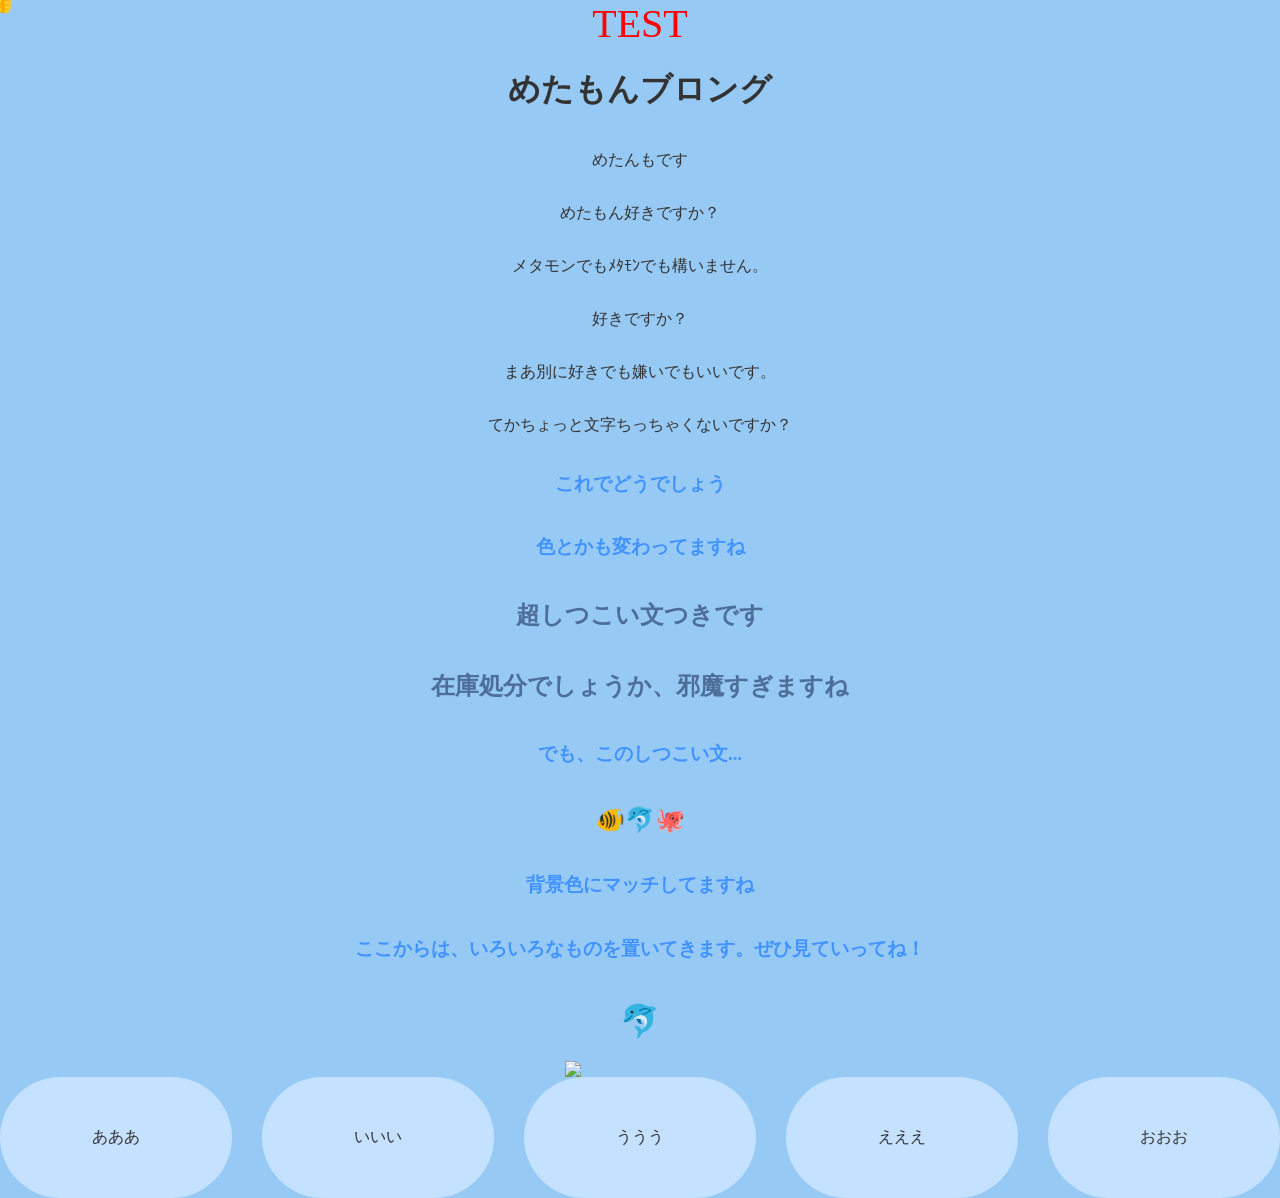
==== index.html @ ee24a32e "Add files via upload" ====
<!DOCTYPE html>
<html>
<head>
   <link rel="stylesheet" href="style.css">

<meta charset="UTF-8">
<title>めたもんブロング</title>
</head>
<body>
  <div style="color:red; font-size:40px;">TEST</div>
<h1 class="metamon">めたもんブロング</h1>

<p>めたんもです</p>
<p>めたもん好きですか？</p>
<p>メタモンでもﾒﾀﾓﾝでも構いません。</p>
<p>好きですか？</p>
<p>まあ別に好きでも嫌いでもいいです。</p>
<p>てかちょっと文字ちっちゃくないですか？</p>
<h3>これでどうでしょう</h3>
<h3>色とかも変わってますね</h3>
<h2>超しつこい文つきです</h2>
<h2>在庫処分でしょうか、邪魔すぎますね</h2>
<h3>でも、このしつこい文...</h3>
<h2>🐠🐬🐙</h2>
<h3>背景色にマッチしてますね</h3>
<h3>ここからは、いろいろなものを置いてきます。ぜひ見ていってね！</h3>
<h1 class="metamon">🐬</h1>
<img class="a" src="https://blogger.googleusercontent.com/img/b/R29vZ2xl/AVvXsEjoFRF1P_d0bqMCWEEYe7Gjy2CLTNDcPCsNwvjuuvIZOiGP6mnAoakFCX_KK2zpHwDuF7AMd8kCK_wpBSTeOuhe-US_dABPeNJckWIg_qTb2y4caOYK4fDoVTNhyhdd_lTwSN1GdGuCV0cOndhTrMmMEMhOEwglex47eQHvd9cZZfvjTBz93Qi5KYgQdtsk/s925/eto_centaur_hatsuhinode.png">
<div class="grid-box">
  <div>あああ</div>
  <div>いいい</div>
  <div>ううう</div>
  <div>えええ</div>
  <div>おおお</div>
</div>

<div id="cursor-text">👍</div>
<script>
  const text = document.getElementById("cursor-text");

  let x = 0, y = 0;
  let targetX = 0, targetY = 0;

  document.addEventListener("mousemove", (e) => {
    targetX = e.clientX;
    targetY = e.clientY;
  });

  function animate() {
    x += (targetX - x) * 0.05;
    y += (targetY - y) * 0.05;

    text.style.left = x + "px";
    text.style.top = y + "px";

    requestAnimationFrame(animate);
  }

  animate();
</script>

</html>
---- style.css ----
body {
  margin: 0;
  min-height: 70vh;
  display: flex;
  flex-direction: column;
  align-items: center;


  background: #97c9f5;
  color: #333;
font-family: Source Code Pro;
}
h2 {
   animation: metamon 0.5s infinite ease-in-out;
    text-align: center;
    font-weight:bold; /* 太さを太字に指定 */
    color: rgb(77, 110, 152); /* 文字色を赤に指定 */
}
.a {
    width: 150px;
animation: aaa 5s infinite ease-in-out;
}

h3 {
    text-align: center;
  
 /* 太さを太字に指定 */
    color: rgb(65, 147, 255); /* 文字色を赤に指定 */
}
p {
  text-align: center;

}




.box:hover {
  transform: scale(1.1);
}
.title {
  color: rgb(133, 222, 255);
}

@keyframes metamon {
  0%   { transform: rotate(-10deg) }
  50%  { transform: translateY(-10px); }
  100% { transform: rotate(10deg); }
}
@keyframes aaa {
  0%   { transform: translateY(0) rotate(0deg); }
  25%  { transform: translateY(-6px) rotate(3deg); }
  50%  { transform: translateY(-10px) rotate(0deg); }
  75%  { transform: translateY(-6px) rotate(-3deg); }
  100% { transform: translateY(0) rotate(0deg); }
}

.metamon {
   
    text-align: center;

  display: inline-block;
  transition: transform 0.6s ease-in-out;
}

.metamon:hover{
  transform: rotate(360deg);
}
#cursor-text {
  position: fixed;
  top: 0;
  left: 0;
  pointer-events: none;
  font-size: 24px;
  font-weight: bold;
  color: #ff4d6d;
  transform: translate(-50%, -50%);
  transition: transform 0.05s linear;
}
.grid-box {
  display: grid;
  grid-template-columns: repeat(auto-fit, minmax(150px, 1fr));
  gap: 30px;
  width: 100%;
 
  
}
.grid-box div {
  background: rgb(196, 225, 255);
  border-radius: 100px;
  padding: 50px;
  text-align: center;
  transition: 0.3s;
}
.grid-box div:hover {
  animation: aa 0.3s ease-in-out;
}

@keyframes aa {
  0% {
    transform: scale(1) rotate(0deg);
  }
  25% {
    transform: scale(0.8) rotate(3deg);
  }
  50% {
    transform: scale(1.2) rotate(0deg);
  }
  75% {
    transform: scale(0.9) rotate(-3deg);
  }
  100% {
    transform: scale(1) rotate(0deg);
  }
}
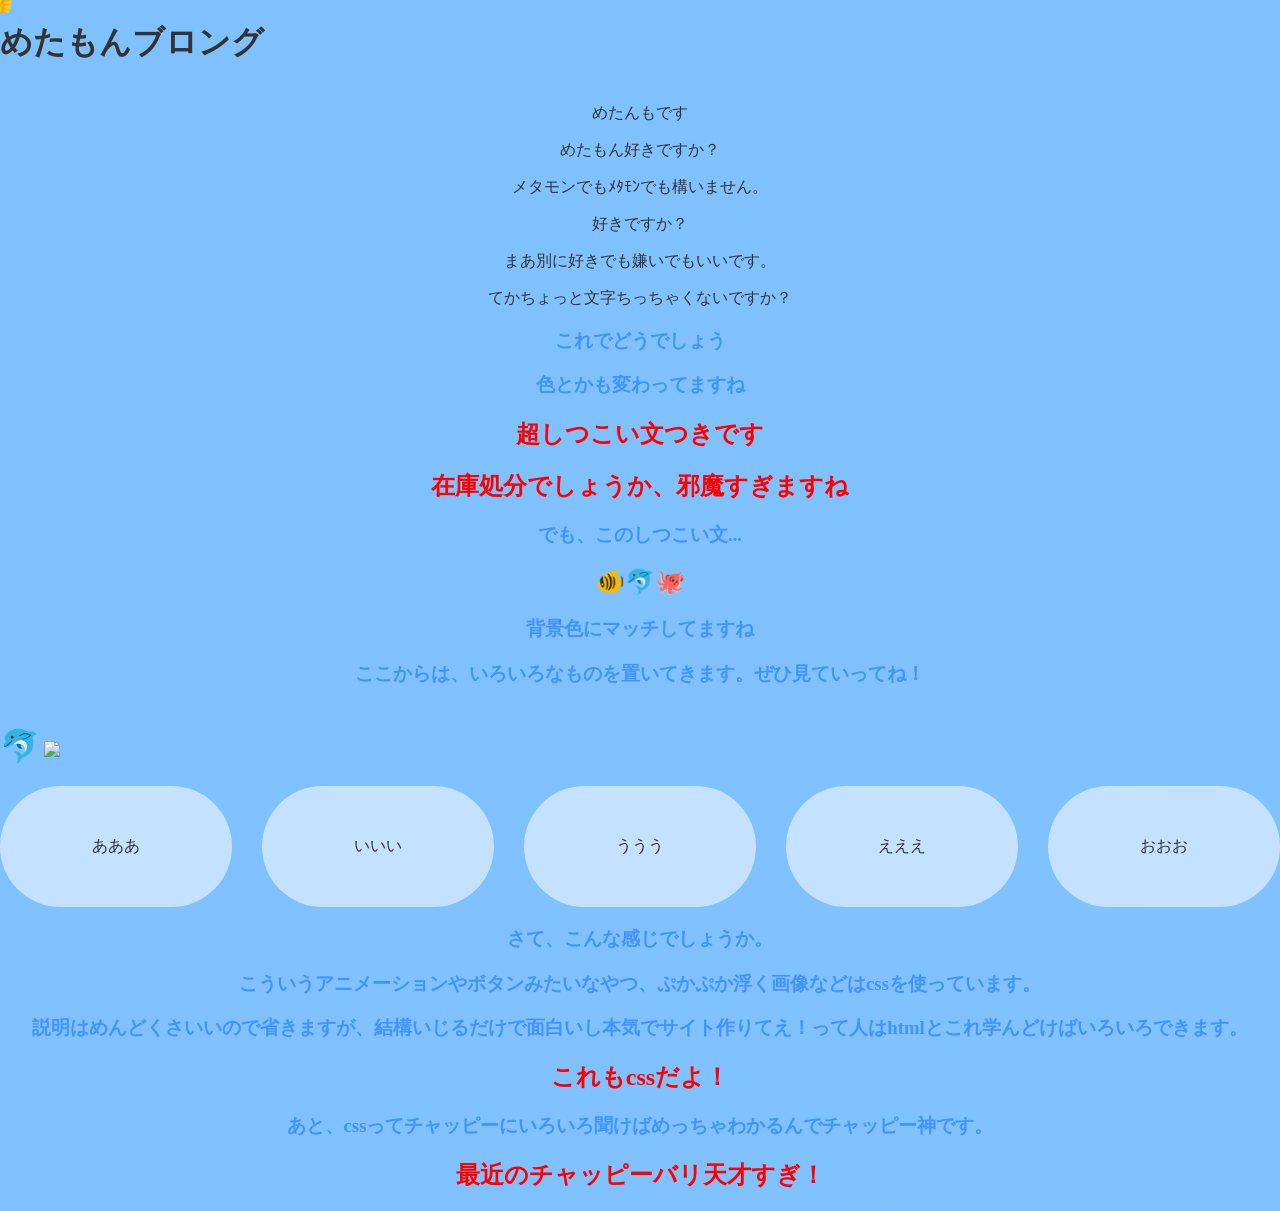
==== commit f6684c9f: "Add files via upload" ====
--- a/index.html
+++ b/index.html
@@ -7,7 +7,7 @@
 <title>めたもんブロング</title>
 </head>
 <body>
-  <div style="color:red; font-size:40px;">TEST</div>
+
 <h1 class="metamon">めたもんブロング</h1>
 
 <p>めたんもです</p>
@@ -59,4 +59,16 @@
   animate();
 </script>
 
+
+<h3>さて、こんな感じでしょうか。</h3>
+<h3>こういうアニメーションやボタンみたいなやつ、ぷかぷか浮く画像などはcssを使っています。</h3>
+<h3>説明はめんどくさいいので省きますが、結構いじるだけで面白いし本気でサイト作りてえ！って人はhtmlとこれ学んどけばいろいろできます。</h3>
+<h2>これもcssだよ！</h2>
+<h3>あと、cssってチャッピーにいろいろ聞けばめっちゃわかるんでチャッピー神です。</h3>
+<h2>最近のチャッピーバリ天才すぎ！</h2>
+<script src="script.js"></script>
+</body>
 </html>
+
+
+
--- a/style.css
+++ b/style.css
@@ -1,21 +1,33 @@
 
  body {
-  margin: 0;
-  min-height: 70vh;
-  display: flex;
-  flex-direction: column;
-  align-items: center;
+margin: 0;
+  min-height: 100vh;
+  background: linear-gradient(
+    120deg,
+    #7fc1ff,
+    #a1d9de,
+   
+    #7fc1ff
+  );
+  background-size: 200% 200%;
+  animation: grad 15s linear infinite;
 
+background-size: 10000% 100%;
 
-  background: #97c9f5;
   color: #333;
 font-family: Source Code Pro;
 }
+@keyframes grad {
+  0%   { background-position: 0% 50%; }
+  50%  { background-position: 100% 50%; }
+  100% { background-position: 0% 50%; }
+}
+
 h2 {
    animation: metamon 0.5s infinite ease-in-out;
     text-align: center;
     font-weight:bold; /* 太さを太字に指定 */
-    color: rgb(77, 110, 152); /* 文字色を赤に指定 */
+    color: rgb(255, 0, 0); /* 文字色を赤に指定 */
 }
 .a {
     width: 150px;
@@ -115,6 +127,30 @@
   }
 }
 
+.box {
+  height: 120px;
+  margin: 100px auto;
+  width: 80%;
+  background: white;
+  border-radius: 12px;
+  display: flex;
+  align-items: center;
+  justify-content: center;
+  font-size: 40px;
+}
+
+/* 初期状態 */
+.fadein {
+  opacity: 0;
+  transform: translateY(30px);
+  transition: 0.8s ease;
+}
+
+/* 表示状態 */
+.fadein.show {
+  opacity: 1;
+  transform: translateY(0);
+}
 
 
 
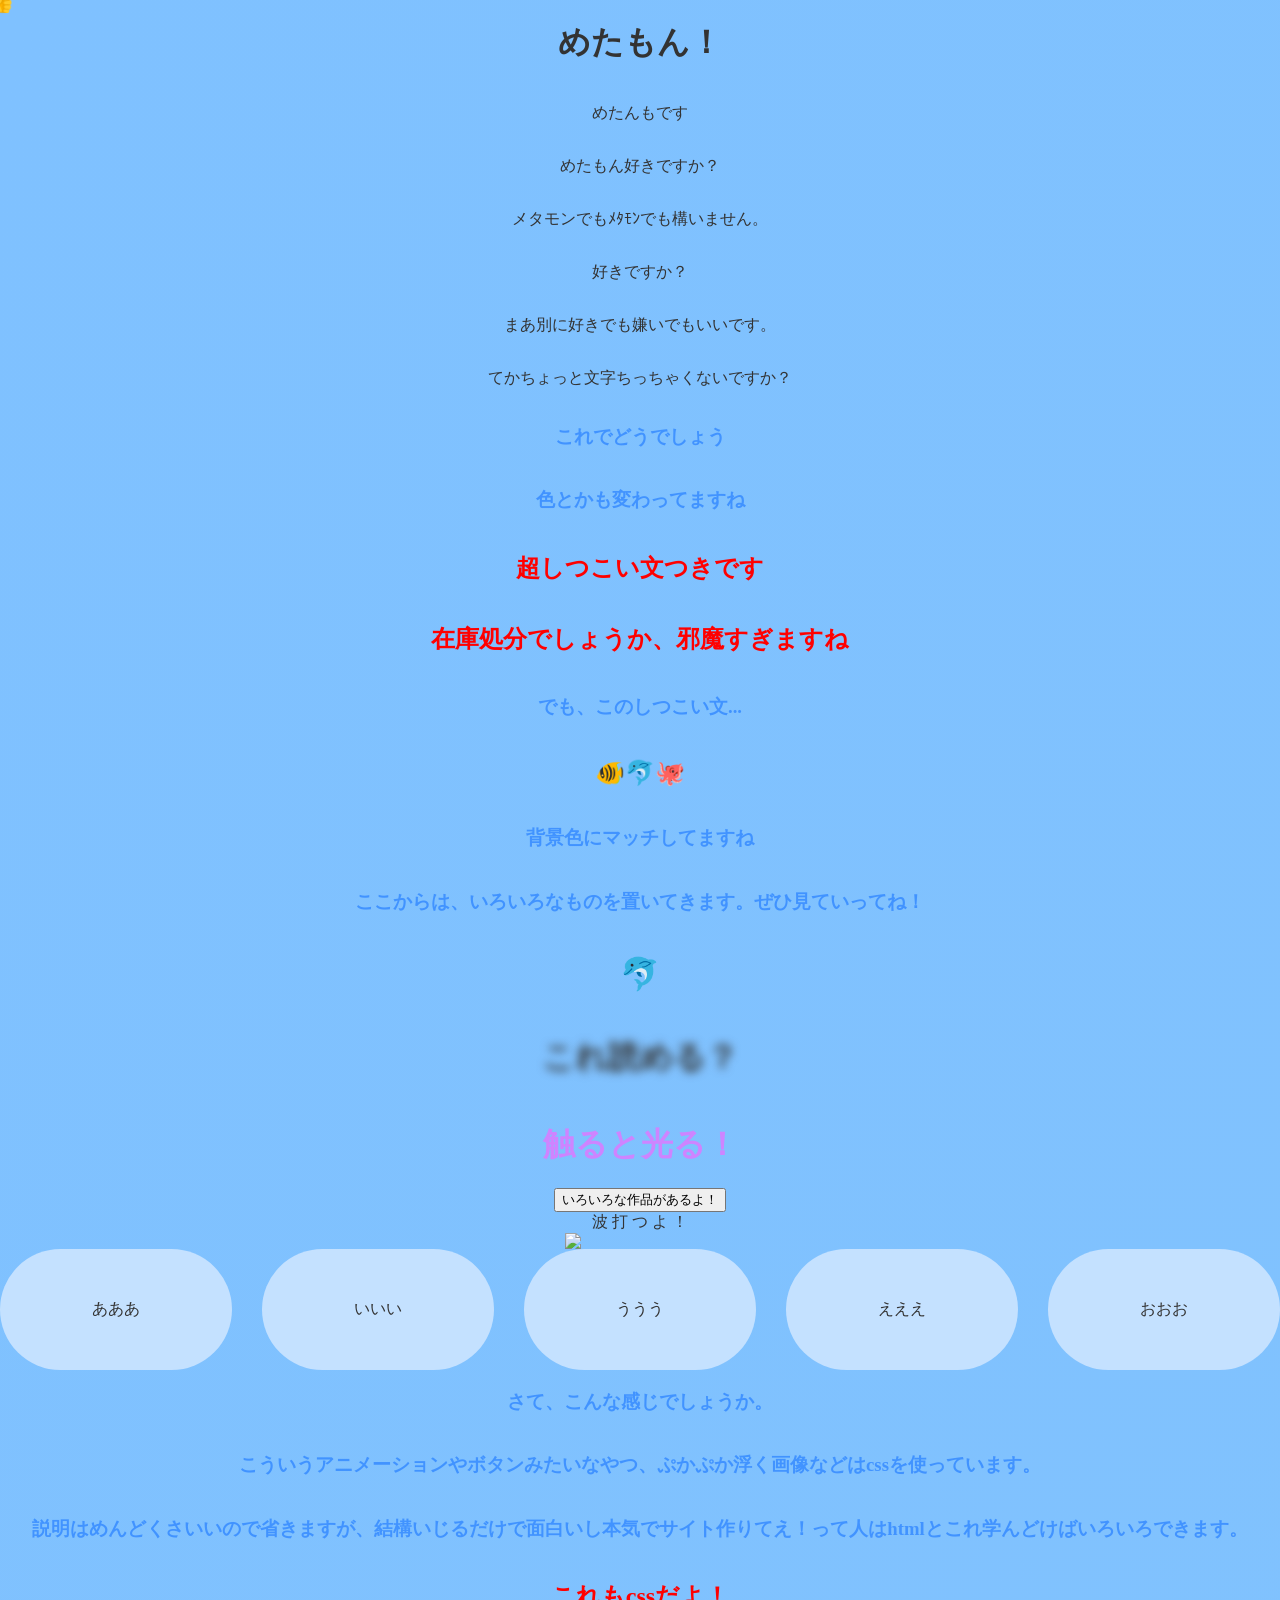
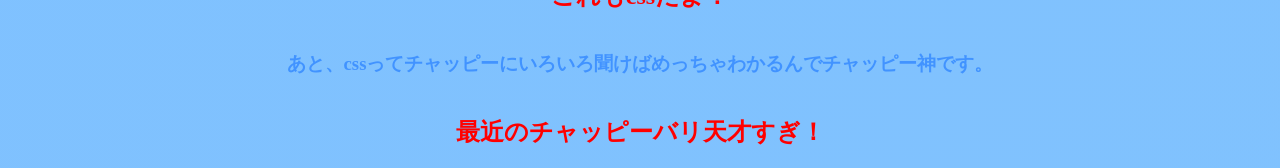
==== commit da613d26: "Add files via upload" ====
--- a/index.html
+++ b/index.html
@@ -4,11 +4,11 @@
    <link rel="stylesheet" href="style.css">
 
 <meta charset="UTF-8">
-<title>めたもんブロング</title>
+<title>めたもん！</title>
 </head>
 <body>
 
-<h1 class="metamon">めたもんブロング</h1>
+<h1 class="metamon">めたもん！</h1>
 
 <p>めたんもです</p>
 <p>めたもん好きですか？</p>
@@ -25,6 +25,22 @@
 <h3>背景色にマッチしてますね</h3>
 <h3>ここからは、いろいろなものを置いてきます。ぜひ見ていってね！</h3>
 <h1 class="metamon">🐬</h1>
+<h1 class="bokashi">これ読める？</h1>
+<h1 class="hikaru">触ると光る！</h1>
+<button id="go">いろいろな作品があるよ！</button>
+
+
+<script src="JAVA"></script>
+  
+
+<element class="konnitiha">
+  
+    <span>波</span>
+      <span>打</span>
+        <span>つ</span>
+          <span>よ</span>
+            <span>！</span>
+              </element>
 <img class="a" src="https://blogger.googleusercontent.com/img/b/R29vZ2xl/AVvXsEjoFRF1P_d0bqMCWEEYe7Gjy2CLTNDcPCsNwvjuuvIZOiGP6mnAoakFCX_KK2zpHwDuF7AMd8kCK_wpBSTeOuhe-US_dABPeNJckWIg_qTb2y4caOYK4fDoVTNhyhdd_lTwSN1GdGuCV0cOndhTrMmMEMhOEwglex47eQHvd9cZZfvjTBz93Qi5KYgQdtsk/s925/eto_centaur_hatsuhinode.png">
 <div class="grid-box">
   <div>あああ</div>
@@ -67,6 +83,7 @@
 <h3>あと、cssってチャッピーにいろいろ聞けばめっちゃわかるんでチャッピー神です。</h3>
 <h2>最近のチャッピーバリ天才すぎ！</h2>
 <script src="script.js"></script>
+
 </body>
 </html>
 
--- a/style.css
+++ b/style.css
@@ -16,6 +16,9 @@
 
   color: #333;
 font-family: Source Code Pro;
+ display: flex;
+  flex-direction: column;
+  align-items: center;
 }
 @keyframes grad {
   0%   { background-position: 0% 50%; }
@@ -151,7 +154,33 @@
   opacity: 1;
   transform: translateY(0);
 }
+.bokashi{
+filter: blur(5px);
+  transition: 0.3s;
+  }
+.bokashi:hover{
+  filter: blur(0px);
+}
 
+.hikaru{
+ color: rgb(206, 132, 255);
+  }
+.hikaru:hover{
+  filter: drop-shadow(0 0 10px #ffffff);
+}
 
+.konnitiha span{
+    text-align: center;
+   display: inline-block;
+  animation:meta 3s infinite ease-in-out
 
-
+}
+.konnitiha span:nth-child(1) { animation-delay: 0s; }
+.konnitiha span:nth-child(2) { animation-delay: 0.5s; }
+.konnitiha span:nth-child(3) { animation-delay: 1s; }
+.konnitiha span:nth-child(4) { animation-delay: 1.5s; }
+.konnitiha span:nth-child(5) { animation-delay: 2s; }
+@keyframes meta{
+ 0%,100% { transform: translateY(0) rotate(0deg); }
+  50% { transform: translateY(-10px) rotate(360deg); }
+}
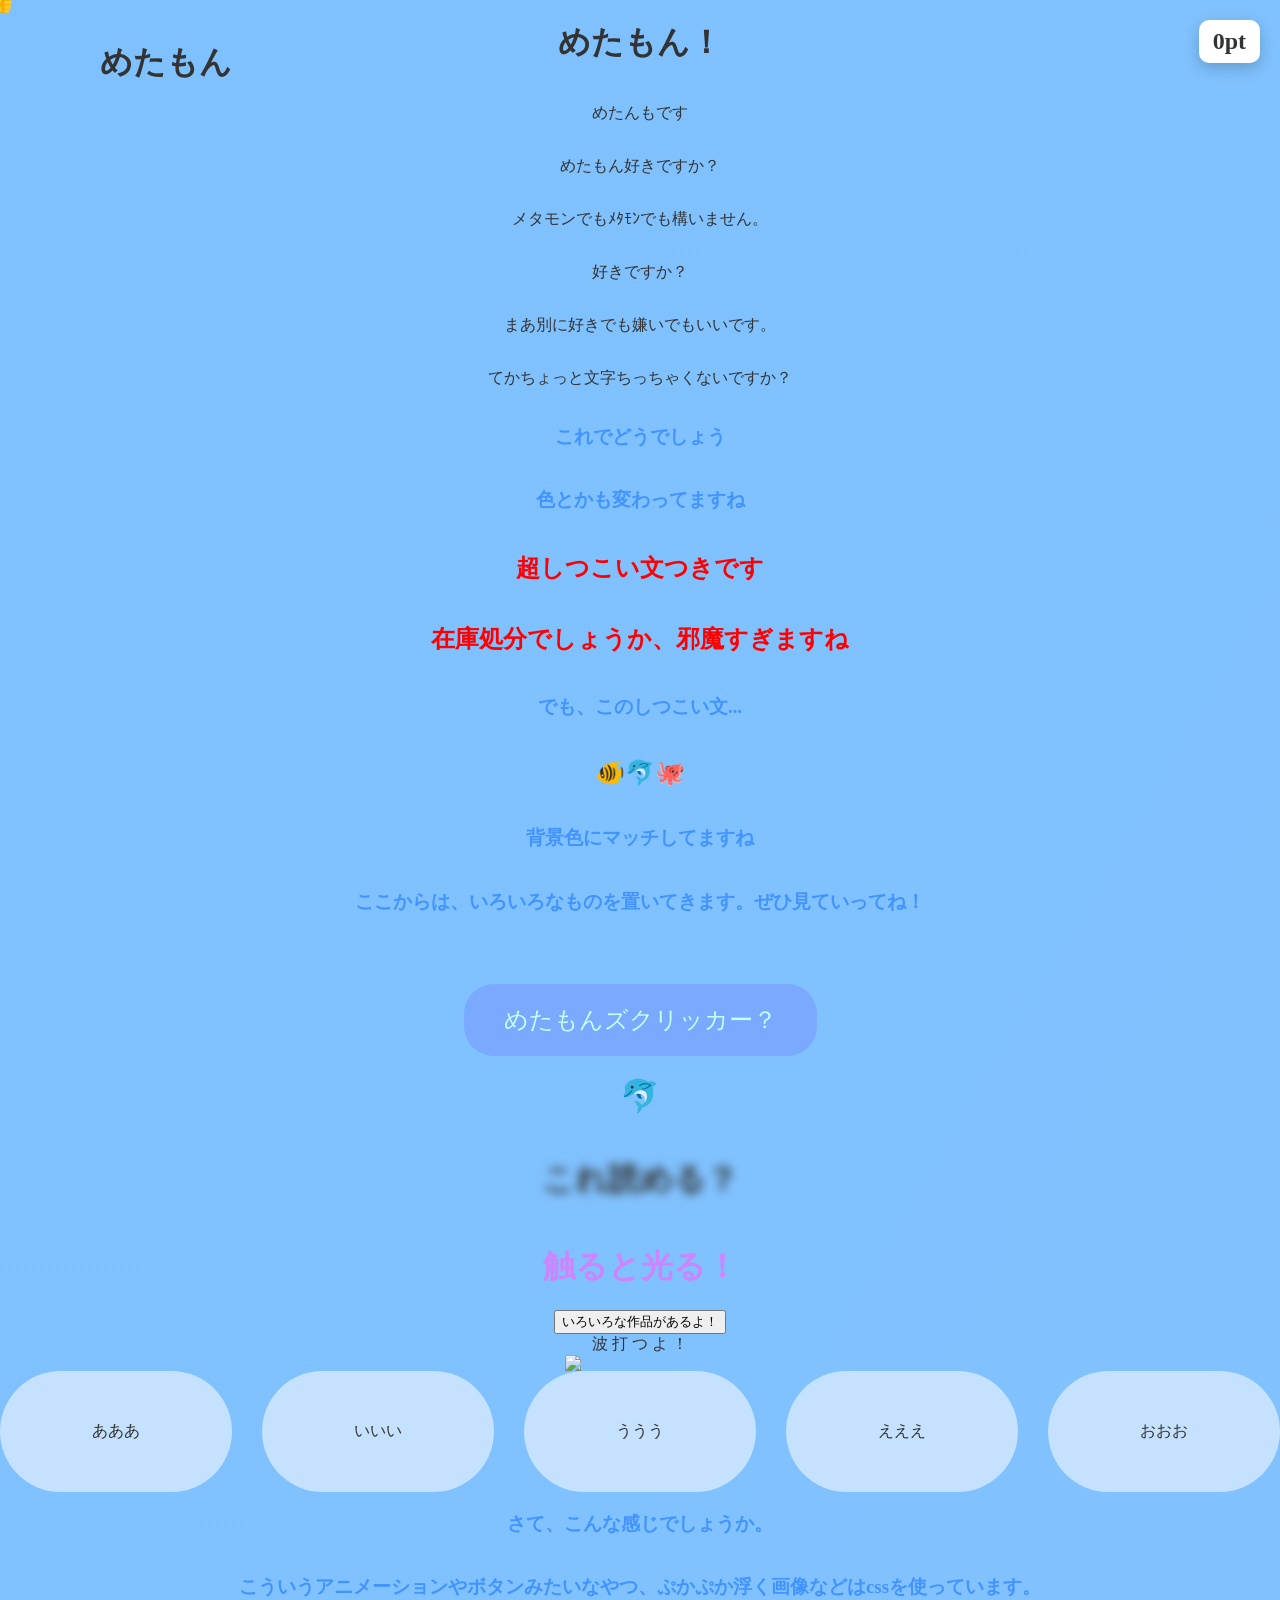
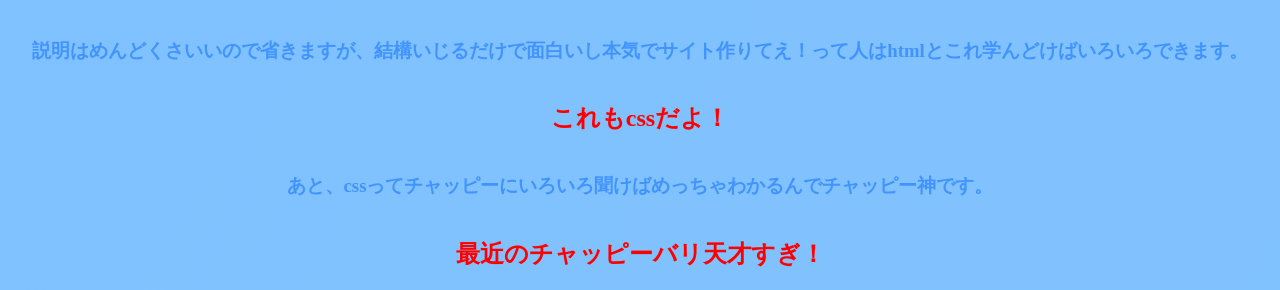
==== commit 22d33a46: "Add files via upload" ====
--- a/index.html
+++ b/index.html
@@ -19,11 +19,15 @@
 <h3>これでどうでしょう</h3>
 <h3>色とかも変わってますね</h3>
 <h2>超しつこい文つきです</h2>
+<h1 class="sutoka">めたもん</h1>
+
 <h2>在庫処分でしょうか、邪魔すぎますね</h2>
 <h3>でも、このしつこい文...</h3>
 <h2>🐠🐬🐙</h2>
 <h3>背景色にマッチしてますね</h3>
 <h3>ここからは、いろいろなものを置いてきます。ぜひ見ていってね！</h3>
+<div id="click-area">めたもんズクリッカー？</div>
+<div id="score">0pt</div>
 <h1 class="metamon">🐬</h1>
 <h1 class="bokashi">これ読める？</h1>
 <h1 class="hikaru">触ると光る！</h1>
--- a/style.css
+++ b/style.css
@@ -166,7 +166,8 @@
  color: rgb(206, 132, 255);
   }
 .hikaru:hover{
-  filter: drop-shadow(0 0 10px #ffffff);
+  filter: drop-shadow(0 0 10px #ffffff) brightness(150%);
+
 }
 
 .konnitiha span{
@@ -183,4 +184,61 @@
 @keyframes meta{
  0%,100% { transform: translateY(0) rotate(0deg); }
   50% { transform: translateY(-10px) rotate(360deg); }
+}
+.aaaa{
+  grid-auto-flow: dense;
+
+}
+.sutoka {
+ 
+  top: 20px;
+  left: 100px;
+  position: fixed;
+}
+#click-area {
+  margin-top: 50px;
+  font-size: 24px;
+  padding: 20px 40px;
+  background: #7ba9ff;
+  color: rgb(196, 255, 243);
+  border-radius: 30px;
+  cursor: pointer;
+  user-select: none;
+}
+
+.plus {
+  position: fixed;
+  font-size: 22px;
+  font-weight: bold;
+  color: #ffffff;
+  pointer-events: none;
+  animation: pop 0.8s ease-out forwards;
+}
+
+@keyframes pop {
+  0% {
+    transform: translateY(0px) scale(1);
+    opacity: 1;
+  }
+  100% {
+    transform: translateY(-40px) scale(1.3);
+    opacity: 0;
+  }
+}
+#score {
+  position: fixed;
+  top: 20px;
+  right: 20px;
+  font-size: 24px;
+  font-weight: bold;
+  background: white;
+  padding: 8px 14px;
+  border-radius: 10px;
+  box-shadow: 0 5px 15px rgba(0,0,0,0.2);
+    animation: aaaaa 0.8s infinite ease-in-out;
+}
+@keyframes aaaaa {
+  0%{transform: translateY(0px)}
+    50%{transform: translateY(2px)}
+        100%{transform: translateY(0px)}
 }
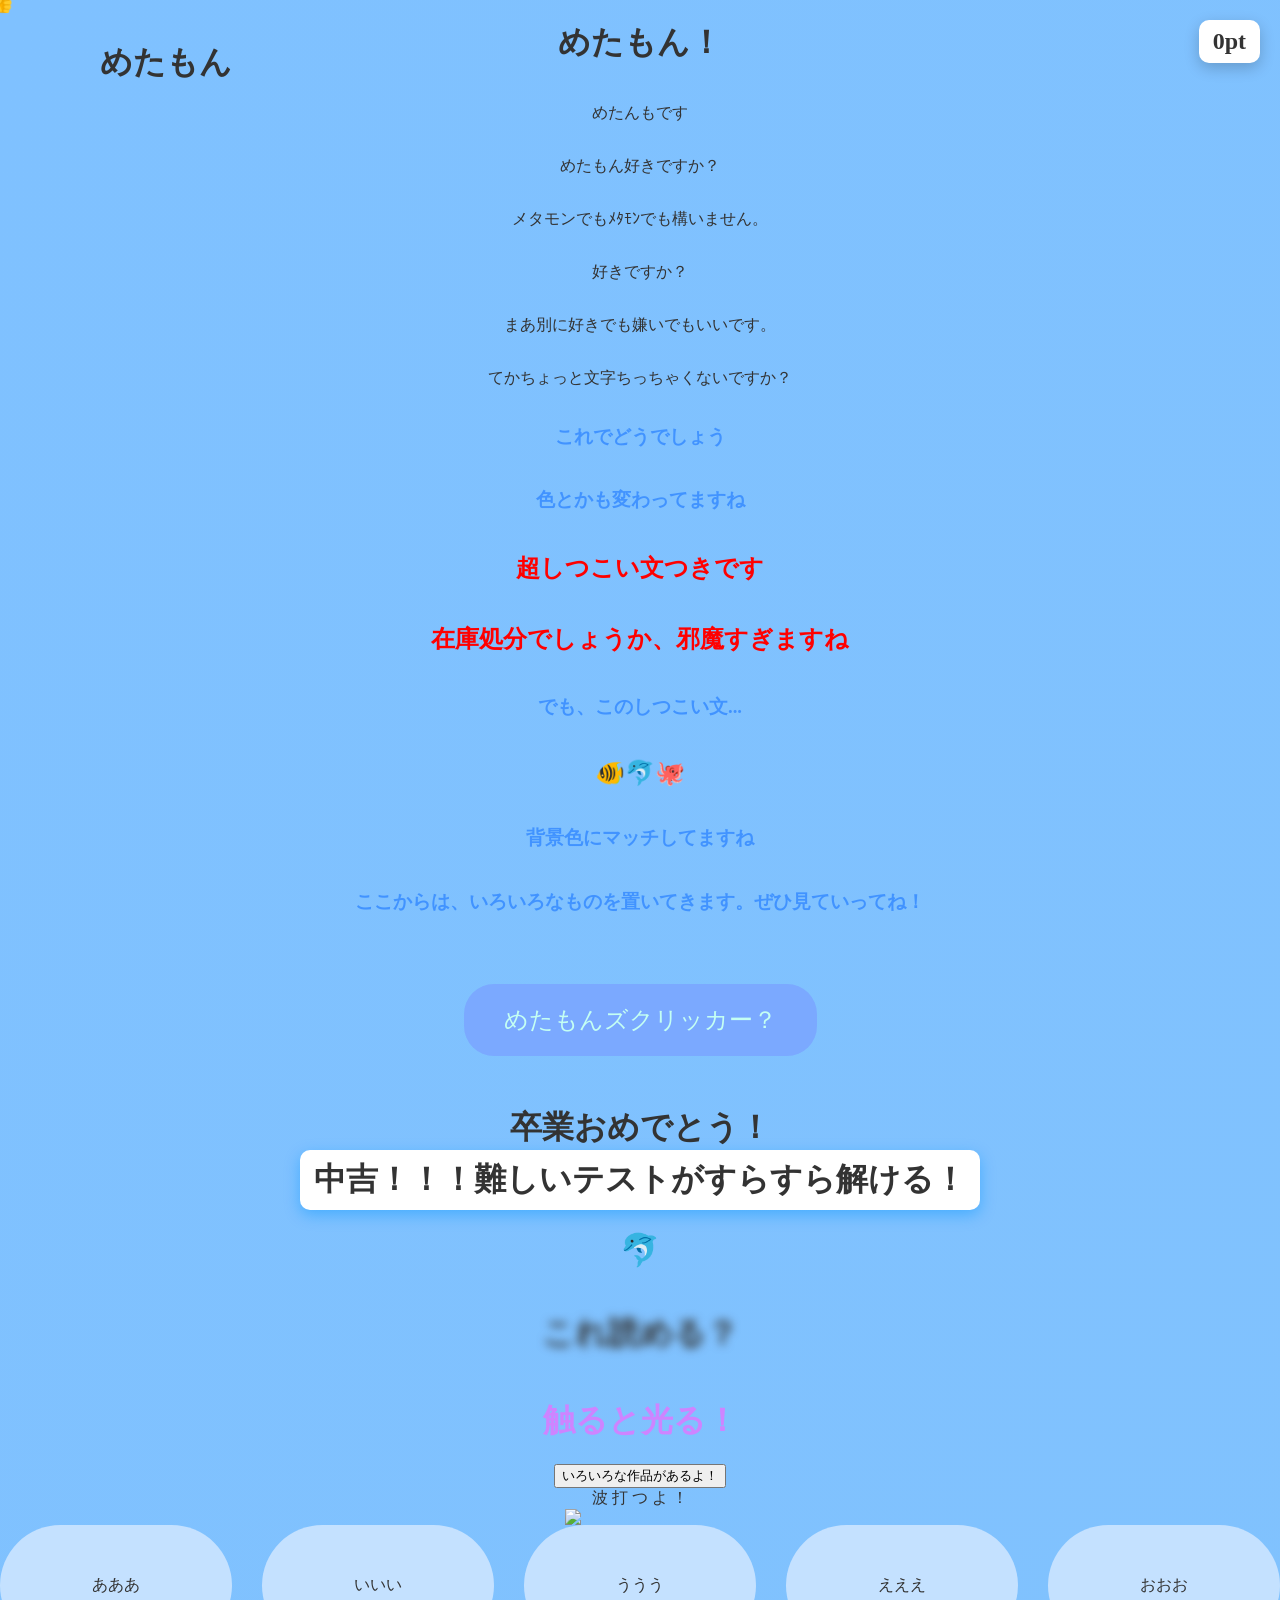
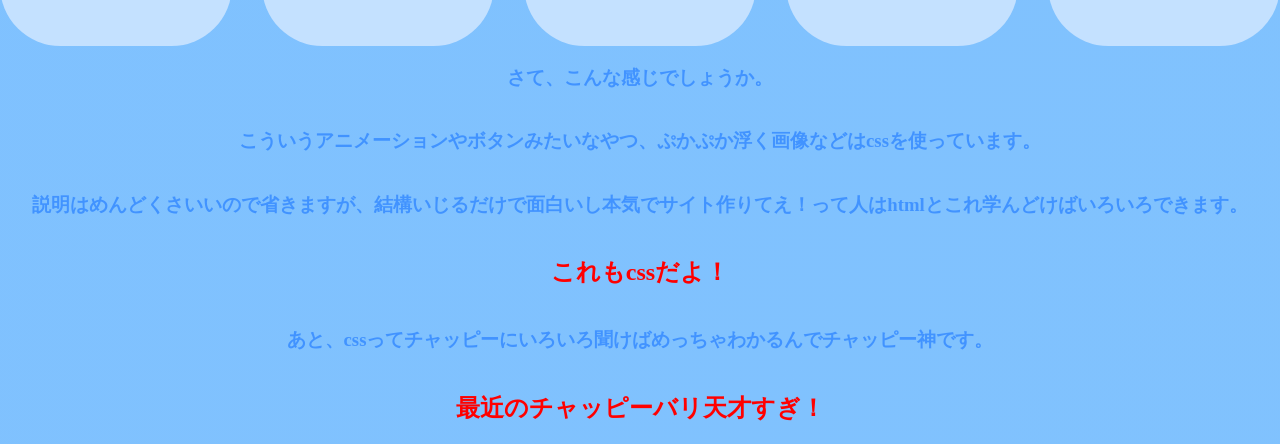
==== commit 430b305f: "Add files via upload" ====
--- a/index.html
+++ b/index.html
@@ -2,9 +2,9 @@
 <html>
 <head>
    <link rel="stylesheet" href="style.css">
-
 <meta charset="UTF-8">
 <title>めたもん！</title>
+
 </head>
 <body>
 
@@ -27,6 +27,8 @@
 <h3>背景色にマッチしてますね</h3>
 <h3>ここからは、いろいろなものを置いてきます。ぜひ見ていってね！</h3>
 <div id="click-area">めたもんズクリッカー？</div>
+<div id="countdown"></div>
+<div id="omikuzi">おみくじ！100pt！</div>
 <div id="score">0pt</div>
 <h1 class="metamon">🐬</h1>
 <h1 class="bokashi">これ読める？</h1>
@@ -86,7 +88,7 @@
 <h2>これもcssだよ！</h2>
 <h3>あと、cssってチャッピーにいろいろ聞けばめっちゃわかるんでチャッピー神です。</h3>
 <h2>最近のチャッピーバリ天才すぎ！</h2>
-<script src="script.js"></script>
+<script src="JAVA"></script>
 
 </body>
 </html>
--- a/style.css
+++ b/style.css
@@ -241,4 +241,19 @@
   0%{transform: translateY(0px)}
     50%{transform: translateY(2px)}
         100%{transform: translateY(0px)}
+}
+#countdown {
+  font-size: 32px;
+  font-weight: bold;
+  text-align: center;
+  margin-top: 50px;
+font-family: 'Press Start 2P', cursive;
+}
+#omikuzi{
+    font-weight: bold;
+   background: white;
+    font-size: 32px;
+     padding: 8px 14px;
+  border-radius: 10px;
+   box-shadow: 0 5px 15px rgba(0, 149, 255, 0.45);
 }
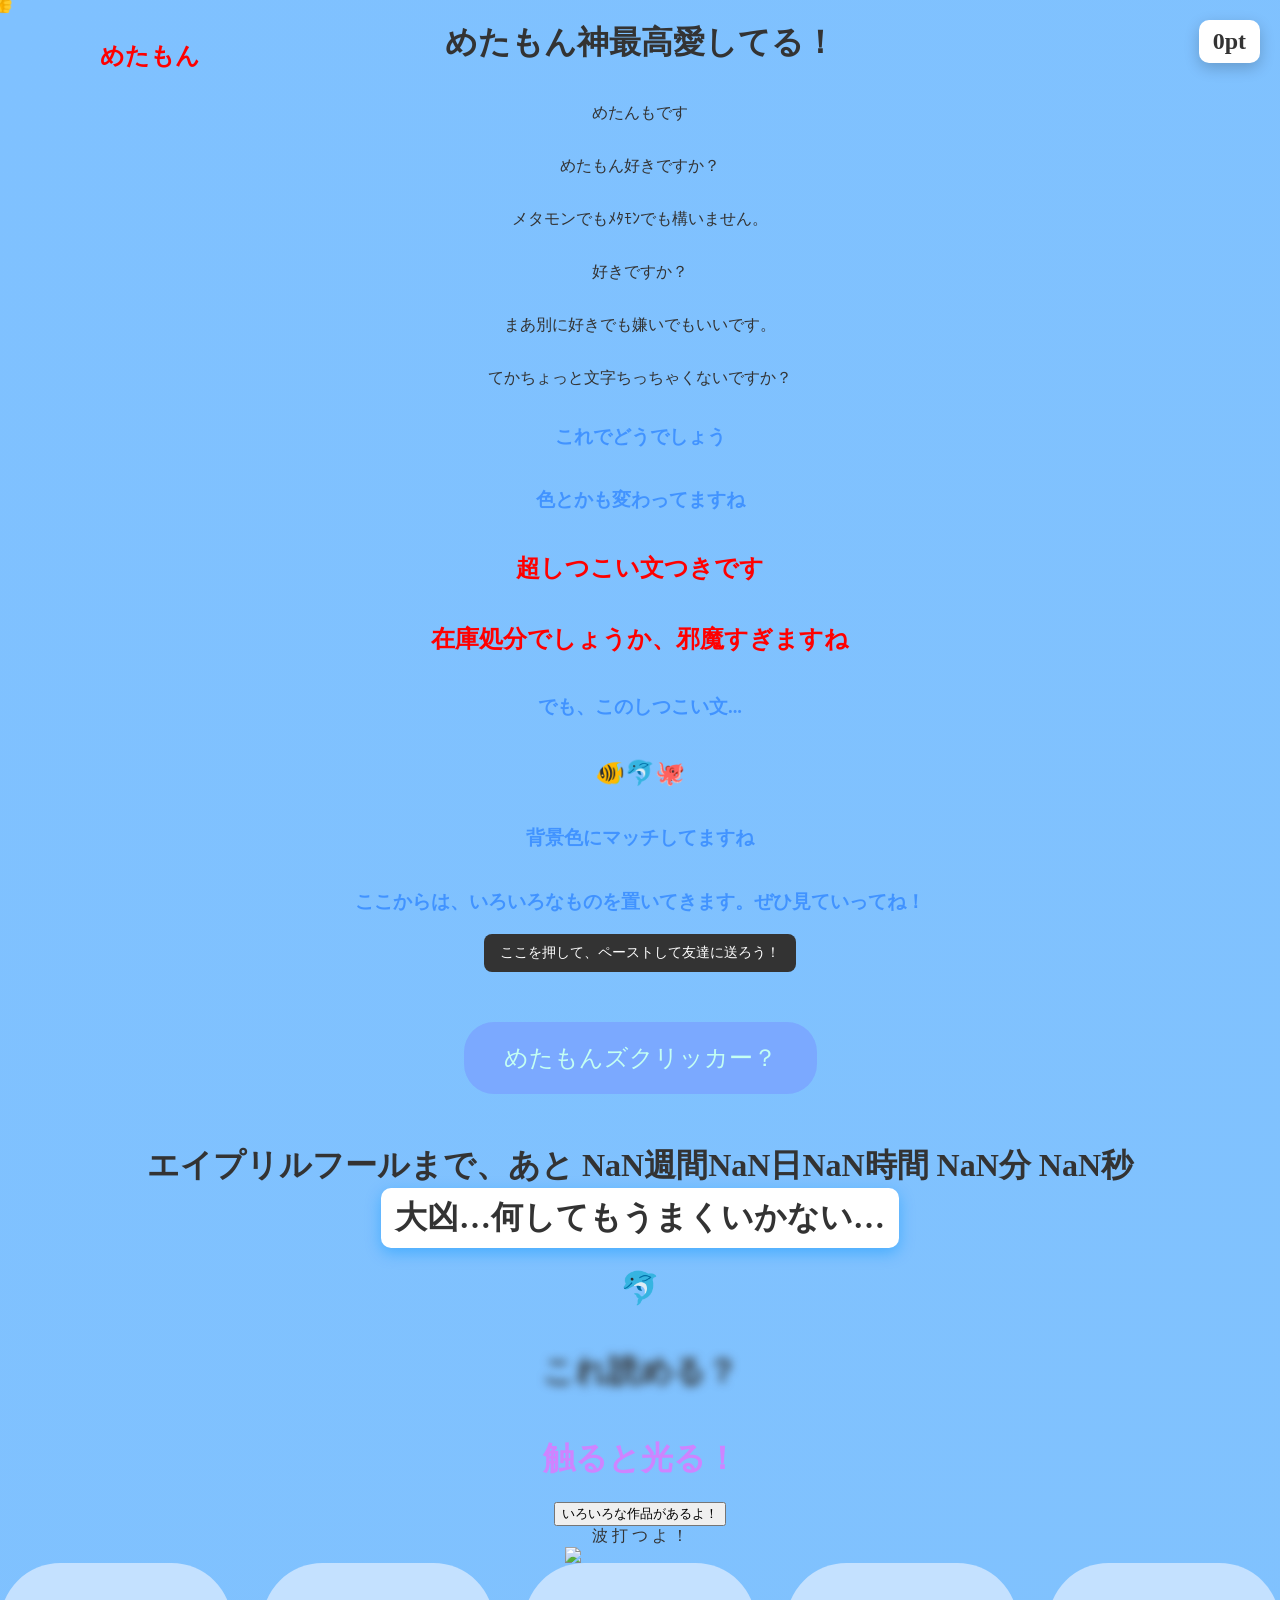
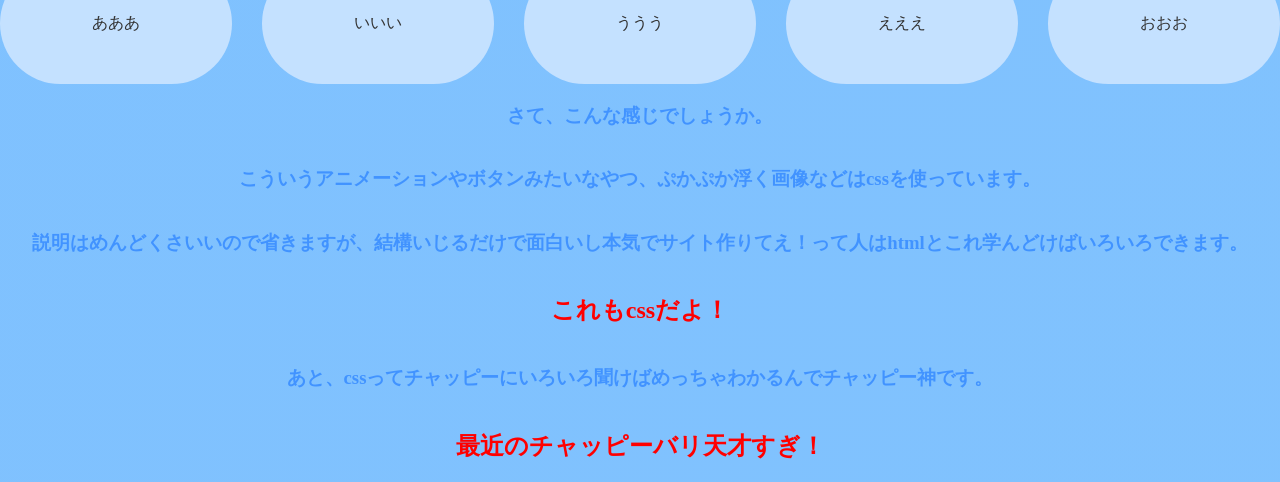
==== commit e907f333: "コピペボタン追加 タップするといくつかある中から文章をランダムに選んでクリップボードにコピーするプログラムを追加しました。" ====
--- a/index.html
+++ b/index.html
@@ -1,14 +1,14 @@
 <!DOCTYPE html>
 <html>
 <head>
-   <link rel="stylesheet" href="style.css">
+ <link rel="stylesheet" href="style.css">
 <meta charset="UTF-8">
 <title>めたもん！</title>
 
 </head>
 <body>
 
-<h1 class="metamon">めたもん！</h1>
+<h1 class="metamon">めたもん神最高愛してる！</h1>
 
 <p>めたんもです</p>
 <p>めたもん好きですか？</p>
@@ -19,13 +19,14 @@
 <h3>これでどうでしょう</h3>
 <h3>色とかも変わってますね</h3>
 <h2>超しつこい文つきです</h2>
-<h1 class="sutoka">めたもん</h1>
+<h2 class="sutoka">めたもん</h2>
 
 <h2>在庫処分でしょうか、邪魔すぎますね</h2>
 <h3>でも、このしつこい文...</h3>
 <h2>🐠🐬🐙</h2>
 <h3>背景色にマッチしてますね</h3>
 <h3>ここからは、いろいろなものを置いてきます。ぜひ見ていってね！</h3>
+<div id="copy">ここを押して、ペーストして友達に送ろう！</div>
 <div id="click-area">めたもんズクリッカー？</div>
 <div id="countdown"></div>
 <div id="omikuzi">おみくじ！100pt！</div>
@@ -36,7 +37,7 @@
 <button id="go">いろいろな作品があるよ！</button>
 
 
-<script src="JAVA"></script>
+<script src="JAVA.js"></script>
   
 
 <element class="konnitiha">
@@ -82,6 +83,8 @@
 </script>
 
 
+
+
 <h3>さて、こんな感じでしょうか。</h3>
 <h3>こういうアニメーションやボタンみたいなやつ、ぷかぷか浮く画像などはcssを使っています。</h3>
 <h3>説明はめんどくさいいので省きますが、結構いじるだけで面白いし本気でサイト作りてえ！って人はhtmlとこれ学んどけばいろいろできます。</h3>
@@ -95,3 +98,6 @@
 
 
 
+
+
+
--- a/style.css
+++ b/style.css
@@ -256,4 +256,42 @@
      padding: 8px 14px;
   border-radius: 10px;
    box-shadow: 0 5px 15px rgba(0, 149, 255, 0.45);
+}
+
+.nav {
+  display: flex;
+  gap: 10px;
+  padding: 10px;
+  background: #111;
+}
+
+.nav button {
+  padding: 10px 16px;
+  border: none;
+  border-radius: 8px;
+  background: #333;
+  color: #fff;
+  cursor: pointer;
+  font-size: 14px;
+}
+
+.nav button:hover {
+  background: #555;
+}
+#copy{
+ padding: 10px 16px;
+  border: none;
+  border-radius: 8px;
+  background: #333;
+  color: #fff;
+  cursor: pointer;
+  font-size: 14px;  
+}#copy:active{
+animation: aaaaa 0.5s 1 ease;
+}
+@keyframes aaaaa {
+  
+   0% { transform: scale(1)  }
+     50% { transform: scale(1.5)  }
+  100% { transform: scale(1)  }
 }
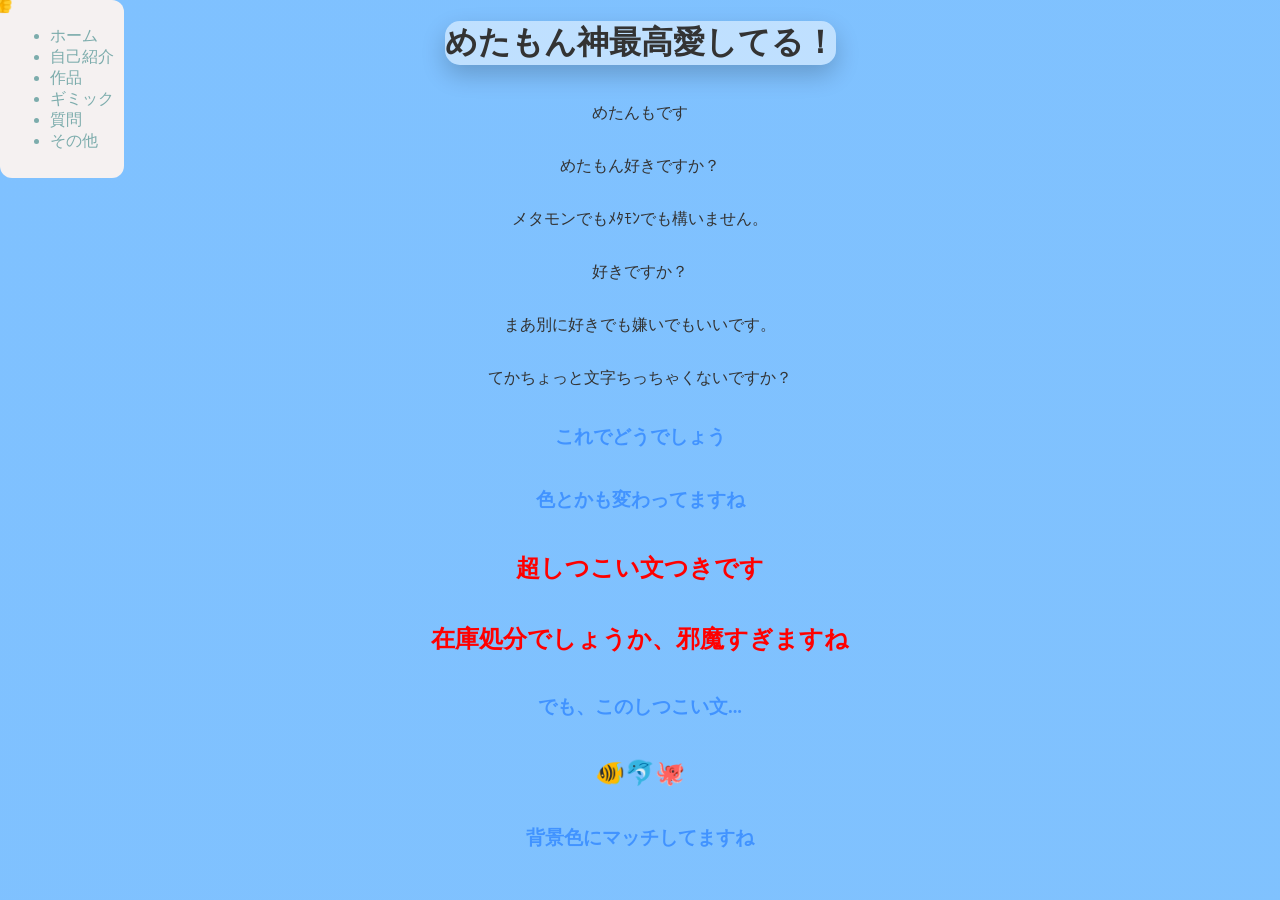
==== commit f0a36620: "Add files via upload" ====
--- a/index.html
+++ b/index.html
@@ -1,5 +1,6 @@
 <!DOCTYPE html>
-<html>
+<html lang="ja">
+
 <head>
  <link rel="stylesheet" href="style.css">
 <meta charset="UTF-8">
@@ -8,6 +9,16 @@
 </head>
 <body>
 
+<nav class="ppap">
+  <ul>
+    <li><a href="index.html">ホーム</a></li>
+    <li><a href="jiko.html">自己紹介</a></li>
+    <li><a href="sakuhin.html">作品</a></li>
+    <li><a href="gimiku.html">ギミック</a></li>
+  <li><a href="situmon.html">質問</a></li>
+    <li><a href="sonota.html">その他</a></li>
+  </ul>
+</nav>
 <h1 class="metamon">めたもん神最高愛してる！</h1>
 
 <p>めたんもです</p>
@@ -19,43 +30,13 @@
 <h3>これでどうでしょう</h3>
 <h3>色とかも変わってますね</h3>
 <h2>超しつこい文つきです</h2>
-<h2 class="sutoka">めたもん</h2>
+
 
 <h2>在庫処分でしょうか、邪魔すぎますね</h2>
 <h3>でも、このしつこい文...</h3>
 <h2>🐠🐬🐙</h2>
 <h3>背景色にマッチしてますね</h3>
-<h3>ここからは、いろいろなものを置いてきます。ぜひ見ていってね！</h3>
-<div id="copy">ここを押して、ペーストして友達に送ろう！</div>
-<div id="click-area">めたもんズクリッカー？</div>
-<div id="countdown"></div>
-<div id="omikuzi">おみくじ！100pt！</div>
-<div id="score">0pt</div>
-<h1 class="metamon">🐬</h1>
-<h1 class="bokashi">これ読める？</h1>
-<h1 class="hikaru">触ると光る！</h1>
-<button id="go">いろいろな作品があるよ！</button>
 
-
-<script src="JAVA.js"></script>
-  
-
-<element class="konnitiha">
-  
-    <span>波</span>
-      <span>打</span>
-        <span>つ</span>
-          <span>よ</span>
-            <span>！</span>
-              </element>
-<img class="a" src="https://blogger.googleusercontent.com/img/b/R29vZ2xl/AVvXsEjoFRF1P_d0bqMCWEEYe7Gjy2CLTNDcPCsNwvjuuvIZOiGP6mnAoakFCX_KK2zpHwDuF7AMd8kCK_wpBSTeOuhe-US_dABPeNJckWIg_qTb2y4caOYK4fDoVTNhyhdd_lTwSN1GdGuCV0cOndhTrMmMEMhOEwglex47eQHvd9cZZfvjTBz93Qi5KYgQdtsk/s925/eto_centaur_hatsuhinode.png">
-<div class="grid-box">
-  <div>あああ</div>
-  <div>いいい</div>
-  <div>ううう</div>
-  <div>えええ</div>
-  <div>おおお</div>
-</div>
 
 <div id="cursor-text">👍</div>
 <script>
@@ -85,13 +66,8 @@
 
 
 
-<h3>さて、こんな感じでしょうか。</h3>
-<h3>こういうアニメーションやボタンみたいなやつ、ぷかぷか浮く画像などはcssを使っています。</h3>
-<h3>説明はめんどくさいいので省きますが、結構いじるだけで面白いし本気でサイト作りてえ！って人はhtmlとこれ学んどけばいろいろできます。</h3>
-<h2>これもcssだよ！</h2>
-<h3>あと、cssってチャッピーにいろいろ聞けばめっちゃわかるんでチャッピー神です。</h3>
-<h2>最近のチャッピーバリ天才すぎ！</h2>
-<script src="JAVA"></script>
+
+<script src="JAVA.js"></script>
 
 </body>
 </html>
--- a/style.css
+++ b/style.css
@@ -71,7 +71,11 @@
   100% { transform: translateY(0) rotate(0deg); }
 }
 
-.metamon {
+.metamon { 
+   box-shadow: 0 10px 25px rgba(0,0,0,0.2);
+  background: rgba(255, 255, 255, 0.5);
+ border-radius: 15px;
+ 
    
     text-align: center;
 
@@ -139,6 +143,7 @@
   display: flex;
   align-items: center;
   justify-content: center;
+
   font-size: 40px;
 }
 
@@ -294,4 +299,150 @@
    0% { transform: scale(1)  }
      50% { transform: scale(1.5)  }
   100% { transform: scale(1)  }
+}
+.ppap{
+   position: fixed;
+   top: 0;
+  left: 0;
+  color: rgb(124, 172, 172);
+  background: #f5f1f1;
+    border: none;
+  border-radius: 12px;
+   padding: 10px 10px;
+}
+.uwa{
+  font-size : 30px;
+   color: rgb(90, 114, 137);
+}
+
+
+/*.wao img:hover {
+  transform: scale(1.8);
+}*/
+.wowo{
+ display: grid;
+   grid-template-columns: repeat(1, 1fr);
+gap:80px;
+    background: #f5f1f1;
+      border-radius: 12px;
+         padding: 10px 10px;
+}
+
+.wao{
+display: grid;
+  grid-template-columns: repeat(3, 1fr);
+gap:100px;
+
+}
+.wao{
+display: grid;
+  grid-template-columns: repeat(3, 1fr);
+gap:10px;
+
+}
+.ああ{
+  opacity: 0.5;
+transition: cubic-bezier(0.5, 0.01, 0.1, 1) 0.5s;;
+
+}
+.ああ:hover{
+    opacity: 1;
+transform: scale(1.1);
+}
+p{
+  white-space: pre-line;
+}
+.カード{
+  position: relative;
+}
+a{
+     display: block;
+  text-decoration: none;
+  color: inherit;
+}
+.カード::before{
+  content: "";
+  position: absolute;
+  inset: 0;
+  background: white;
+  border-radius: 15px;
+  z-index: -1;
+  box-shadow: 0 10px 25px rgba(0,0,0,0.2);
+    pointer-events: none;
+    transition: transform 1s;
+      
+  
+}
+.カード:hover{
+
+ box-shadow: 0 20px 40px rgba(1,1,0,0.2);
+   transform: scale(1.01);
+}
+
+/*.ziko{
+position: absolute;
+  left: 800px;
+  top: 80px;
+}*/
+
+/*.aaww{
+   display: flex;
+  flex-direction: column;
+  gap: 10px;
+    left: 600px;
+  top: 80px;
+}*/
+.aaww{
+  display: flex;
+  flex-direction: column;
+  gap: 10px;
+}
+/*.aaww{
+  display: grid;
+  grid-template-columns: repeat(auto-fit, minmax(150px, 1fr));
+  position: absolute;
+      left: 600px;
+  top: 80px;
+  }*/
+.kado::before{
+  content: "";
+  position: absolute;
+  inset: 0;
+  background: white;
+  border-radius: 15px;
+  z-index: -1;
+  box-shadow: 0 10px 25px rgba(0,0,0,0.2);
+    pointer-events: none;
+    transition: transform 1s;
+  
+}
+.kado:hover{
+
+ box-shadow: 0 20px 40px rgba(1,1,0,0.2);
+   transform: scale(1.01);
+}
+.container{
+  display: flex;
+  gap: 50px;
+  align-items: flex-start;
+}
+.A{
+    opacity: 0.5;
+    filter: blur(8px);
+}
+.A:hover{
+      opacity: 1;
+    filter: blur(0px);
+}
+.Q{
+  font-size: 20px;
+}
+.ziko{
+   box-shadow: 0 10px 25px rgba(0,0,0,0.2);
+  background: rgba(255, 255, 255, 0.5);
+ border-radius: 15px;
+
+}
+.ぼたん{
+    font-size: 20px;
 }
